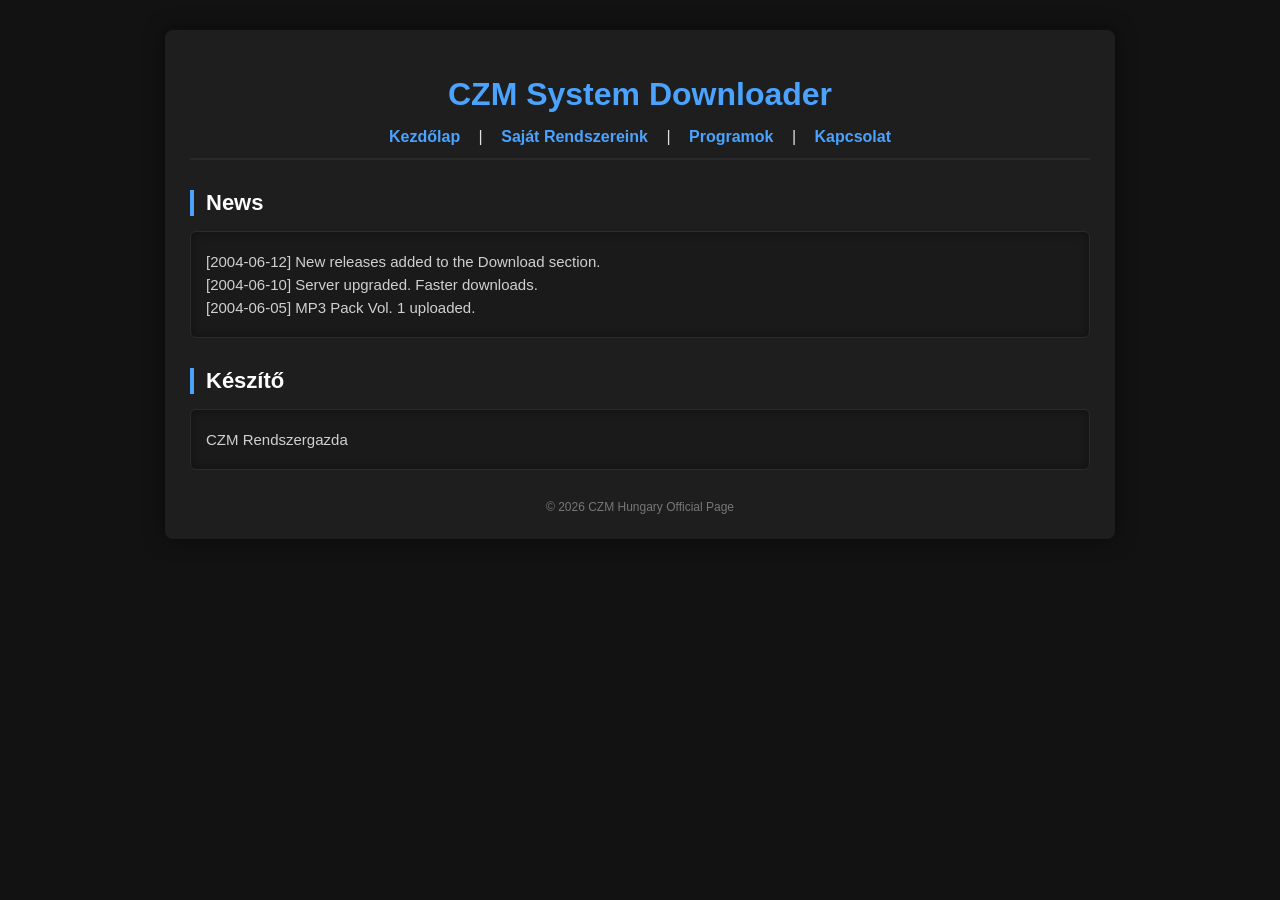
==== index.html @ c3c5a3fd "Add files via upload" ====
<!DOCTYPE html>
<html lang="hu">
<head>
  <meta charset="UTF-8">
  <title>CZM System Download - Home</title>
    <link rel="stylesheet" href="style.css">
</head>
<body>
  <div id="wrapper">
    <h1>CZM System Downloader</h1>


    <div class="menu">
      <a href="index.html">Kezdőlap</a> |
      <a href="névtelen.html">Saját Rendszereink</a> |
      <a href="#">Programok</a> |
      <a href="kapcsolat.html">Kapcsolat</a>
    </div>

    <div class="section-title">News</div>
    <div class="news">
      <p>[2004-06-12] New releases added to the Download section.</p>
      <p>[2004-06-10] Server upgraded. Faster downloads.</p>
      <p>[2004-06-05] MP3 Pack Vol. 1 uploaded.</p>
    </div>

    <div class="section-title">Készítő</div>
    <div class="crew">
      <p>CZM Rendszergazda</p>
    </div>

    <div class="footer">
      &copy; 2026 CZM Hungary Official Page
</div>
    </div>
  </div>
</body>
</html>
---- style.css ----
body {
    background: #121212;
    color: #e0e0e0;
    font-family: Arial, sans-serif;
  }

  #wrapper {
    width: 900px;
    margin: 30px auto;
    background: #1e1e1e;
    border-radius: 8px;
    box-shadow: 0 0 20px rgba(0,0,0,0.5);
    padding: 25px;
  }

  h1 {
    text-align: center;
    font-size: 32px;
    color: #4aa3ff;
    margin-bottom: 15px;
    font-weight: 600;
  }

  .menu {
    text-align: center;
    margin-bottom: 25px;
    padding-bottom: 12px;
    border-bottom: 2px solid #2a2a2a;
  }

  .menu a {
    color: #4aa3ff;
    text-decoration: none;
    margin: 0 14px;
    font-weight: bold;
    font-size: 16px;
  }

  .menu a:hover {
    color: #82c3ff;
  }

  .section-title {
    font-size: 22px;
    margin-top: 30px;
    color: #ffffff;
    border-left: 4px solid #4aa3ff;
    padding-left: 12px;
    font-weight: 600;
  }

  .news, .stats, .crew {
    background: #1a1a1a;
    border: 1px solid #2b2b2b;
    padding: 15px;
    margin: 15px 0;
    border-radius: 6px;
    box-shadow: inset 0 0 10px rgba(0,0,0,0.4);
  }

  .news p, .crew p {
    margin: 6px 0;
    font-size: 15px;
    color: #d0d0d0;
  }

  .footer {
    text-align: center;
    font-size: 12px;
    margin-top: 30px;
    color: #777;
  }

  pre {
    display: none; /* ASCII logó elrejtve a modern stílus miatt */
  }
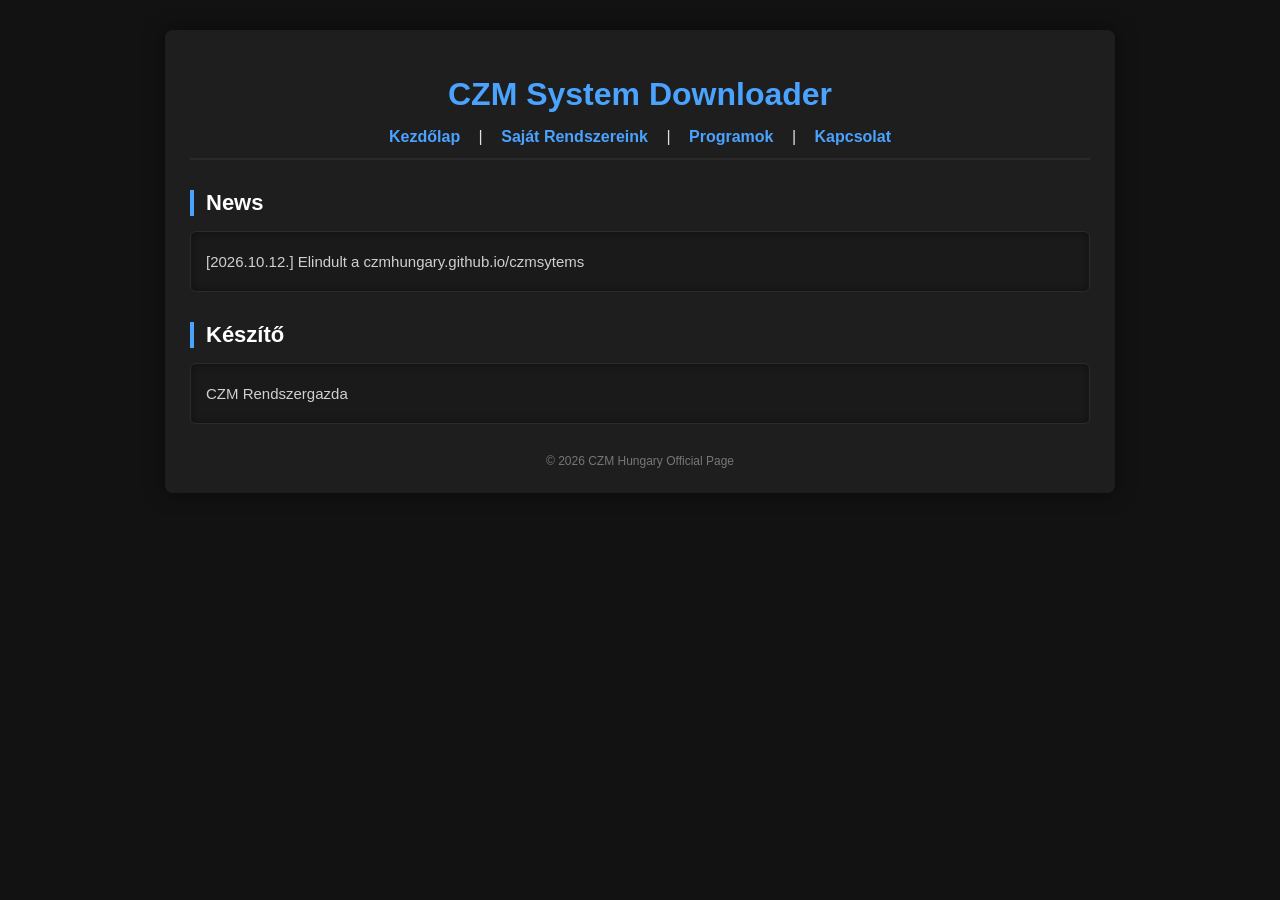
==== commit 4fd35c05: "Add files via upload" ====
--- a/index.html
+++ b/index.html
@@ -2,7 +2,7 @@
 <html lang="hu">
 <head>
   <meta charset="UTF-8">
-  <title>CZM System Download - Home</title>
+  <title>CZM Hungary - Kezdőlap</title>
     <link rel="stylesheet" href="style.css">
 </head>
 <body>
@@ -11,7 +11,7 @@
 
 
     <div class="menu">
-      <a href="index.html">Kezdőlap</a> |
+      <a href="home.html">Kezdőlap</a> |
       <a href="névtelen.html">Saját Rendszereink</a> |
       <a href="#">Programok</a> |
       <a href="kapcsolat.html">Kapcsolat</a>
@@ -19,9 +19,7 @@
 
     <div class="section-title">News</div>
     <div class="news">
-      <p>[2004-06-12] New releases added to the Download section.</p>
-      <p>[2004-06-10] Server upgraded. Faster downloads.</p>
-      <p>[2004-06-05] MP3 Pack Vol. 1 uploaded.</p>
+      <p>[2026.10.12.] Elindult a czmhungary.github.io/czmsytems</p>
     </div>
 
     <div class="section-title">Készítő</div>
@@ -35,4 +33,4 @@
     </div>
   </div>
 </body>
-</html>+</html>
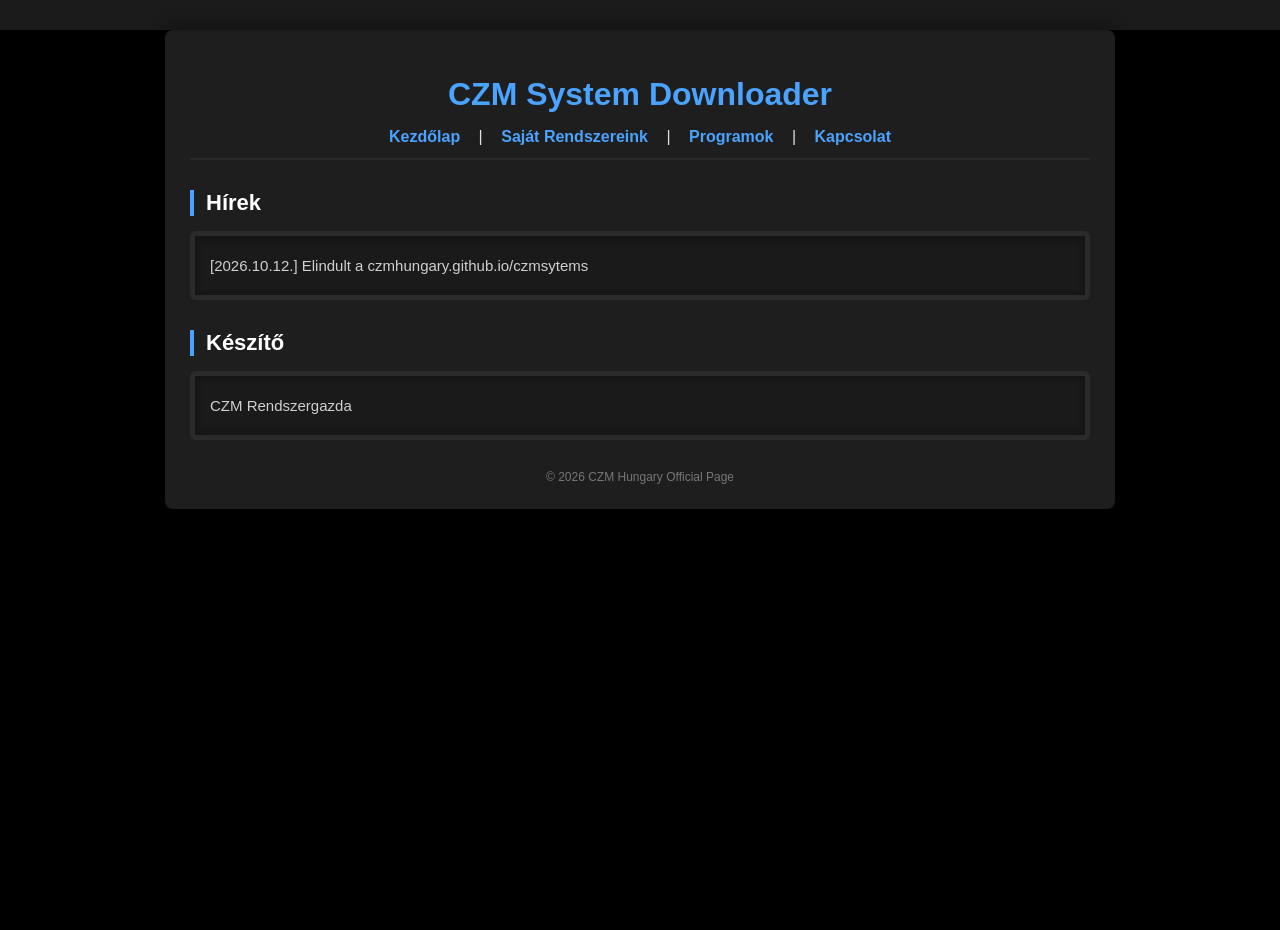
==== commit 155978d4: "Add files via upload" ====
--- a/index.html
+++ b/index.html
@@ -11,13 +11,13 @@
 
 
     <div class="menu">
-      <a href="home.html">Kezdőlap</a> |
-      <a href="névtelen.html">Saját Rendszereink</a> |
-      <a href="#">Programok</a> |
+      <a href="index.html">Kezdőlap</a> |
+      <a href="downloadsystem.html">Saját Rendszereink</a> |
+      <a href="downloadprogram.html">Programok</a> |
       <a href="kapcsolat.html">Kapcsolat</a>
     </div>
 
-    <div class="section-title">News</div>
+    <div class="section-title">Hírek</div>
     <div class="news">
       <p>[2026.10.12.] Elindult a czmhungary.github.io/czmsytems</p>
     </div>
--- a/style.css
+++ b/style.css
@@ -1,17 +1,24 @@
+html,
 body {
-    background: #121212;
+    background: #000000;
     color: #e0e0e0;
     font-family: Arial, sans-serif;
-  }
+    margin: 0;
+    min-height: 100%;
+}
 
-  #wrapper {
+body {
+    min-height: 100vh;
+}
+
+#wrapper {
     width: 900px;
     margin: 30px auto;
     background: #1e1e1e;
     border-radius: 8px;
-    box-shadow: 0 0 20px rgba(0,0,0,0.5);
+    box-shadow: 0 0 20px rgba(0, 0, 0, 0.5);
     padding: 25px;
-  }
+}
 
   h1 {
     text-align: center;
@@ -51,7 +58,7 @@
 
   .news, .stats, .crew {
     background: #1a1a1a;
-    border: 1px solid #2b2b2b;
+    border: 5px solid #2b2b2b;
     padding: 15px;
     margin: 15px 0;
     border-radius: 6px;
@@ -63,7 +70,22 @@
     font-size: 15px;
     color: #d0d0d0;
   }
+  
+.btn {
+    background: linear-gradient(#3399ff, #0066cc);
+    color: white;
+    padding: 10px 18px;
+    border: 1px solid #0055aa;
+    border-radius: 4px;
+    font-weight: bold;
+    text-decoration: none;
+    position: relative;
+    top: 15px
+}
 
+html {
+  background: #1b1b1b;
+}
   .footer {
     text-align: center;
     font-size: 12px;
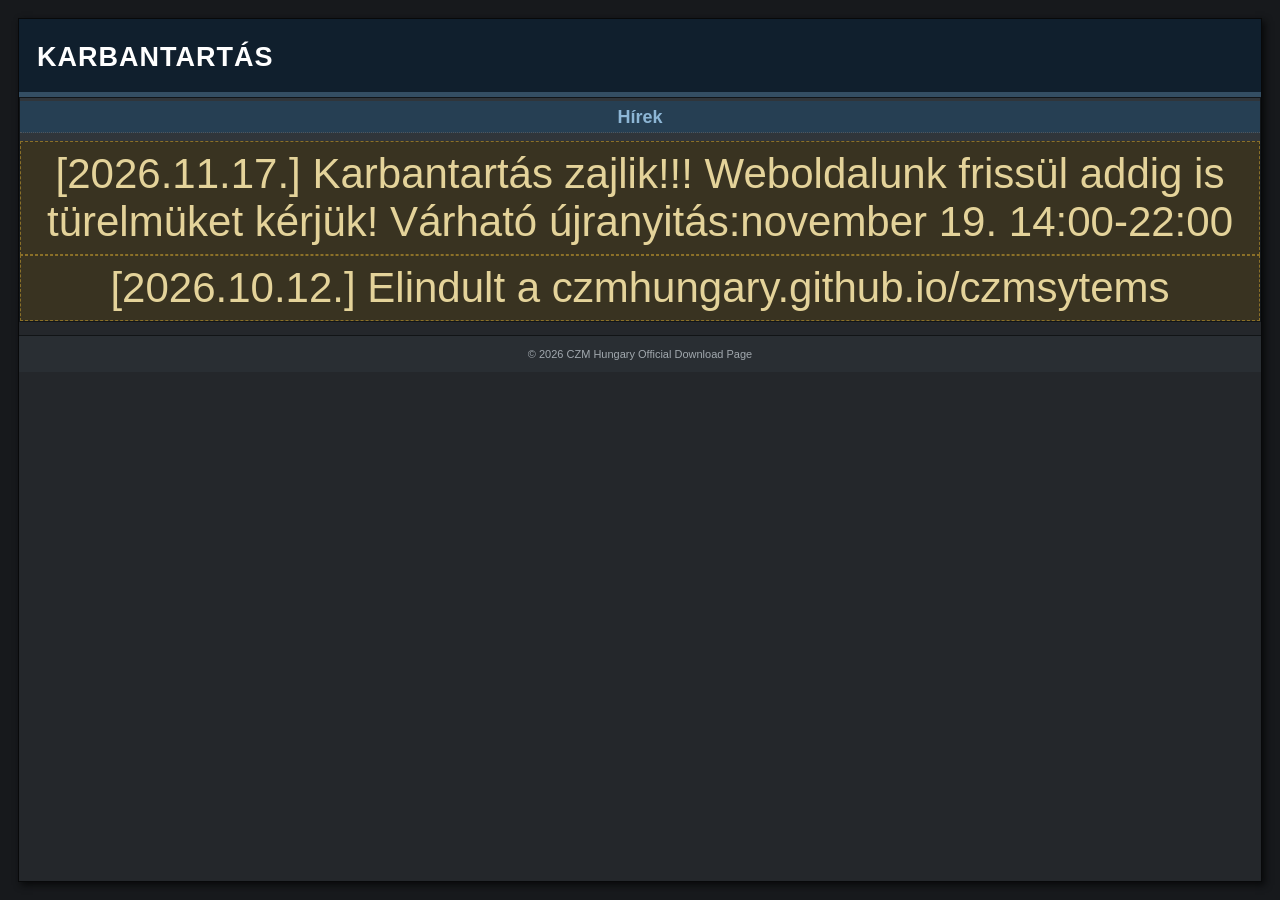
==== commit 716e72f4: "Add files via upload" ====
--- a/index.html
+++ b/index.html
@@ -1,36 +1,30 @@
-<!DOCTYPE html>
-<html lang="hu">
-<head>
-  <meta charset="UTF-8">
-  <title>CZM Hungary - Kezdőlap</title>
-    <link rel="stylesheet" href="style.css">
-</head>
-<body>
-  <div id="wrapper">
-    <h1>CZM System Downloader</h1>
-
-
-    <div class="menu">
-      <a href="index.html">Kezdőlap</a> |
-      <a href="downloadsystem.html">Saját Rendszereink</a> |
-      <a href="downloadprogram.html">Programok</a> |
-      <a href="kapcsolat.html">Kapcsolat</a>
-    </div>
-
-    <div class="section-title">Hírek</div>
-    <div class="news">
-      <p>[2026.10.12.] Elindult a czmhungary.github.io/czmsytems</p>
-    </div>
-
-    <div class="section-title">Készítő</div>
-    <div class="crew">
-      <p>CZM Rendszergazda</p>
-    </div>
-
-    <div class="footer">
-      &copy; 2026 CZM Hungary Official Page
-</div>
-    </div>
-  </div>
-</body>
-</html>
+<!DOCTYPE html>
+<html lang="hu">
+<head>
+    <meta charset="UTF-8">
+    <title>CZM Hungary Download - Karbantartási lap</title>
+    <link rel="stylesheet" href="style.css">
+</head>
+<body>
+
+<div id="page">
+    <div id="header">
+        <h1>KARBANTARTÁS</h1>
+    </div
+        <div id="main">
+            <div class="box">
+                <h2 class="section">Hírek</h2>
+                <div class="notice">
+                  [2026.11.17.] Karbantartás zajlik!!! Weboldalunk frissül addig is türelmüket kérjük! Várható újranyitás:november 19. 14:00-22:00  
+                </div>
+                  <div class="notice">
+                    [2026.10.12.] Elindult a
+                    czmhungary.github.io/czmsytems
+            </div>
+        </div>
+    <div id="footer">
+        &copy; 2026 CZM Hungary Official Download Page
+    </div>
+</div>
+</body>
+</html>
--- a/style.css
+++ b/style.css
@@ -1,98 +1,296 @@
-html,
-body {
-    background: #000000;
-    color: #e0e0e0;
-    font-family: Arial, sans-serif;
-    margin: 0;
-    min-height: 100%;
-}
-
-body {
-    min-height: 100vh;
-}
-
-#wrapper {
-    width: 900px;
-    margin: 30px auto;
-    background: #1e1e1e;
-    border-radius: 8px;
-    box-shadow: 0 0 20px rgba(0, 0, 0, 0.5);
-    padding: 25px;
-}
-
-  h1 {
-    text-align: center;
-    font-size: 32px;
-    color: #4aa3ff;
-    margin-bottom: 15px;
-    font-weight: 600;
-  }
-
-  .menu {
-    text-align: center;
-    margin-bottom: 25px;
-    padding-bottom: 12px;
-    border-bottom: 2px solid #2a2a2a;
-  }
-
-  .menu a {
-    color: #4aa3ff;
-    text-decoration: none;
-    margin: 0 14px;
-    font-weight: bold;
-    font-size: 16px;
-  }
-
-  .menu a:hover {
-    color: #82c3ff;
-  }
-
-  .section-title {
-    font-size: 22px;
-    margin-top: 30px;
-    color: #ffffff;
-    border-left: 4px solid #4aa3ff;
-    padding-left: 12px;
-    font-weight: 600;
-  }
-
-  .news, .stats, .crew {
-    background: #1a1a1a;
-    border: 5px solid #2b2b2b;
-    padding: 15px;
-    margin: 15px 0;
-    border-radius: 6px;
-    box-shadow: inset 0 0 10px rgba(0,0,0,0.4);
-  }
-
-  .news p, .crew p {
-    margin: 6px 0;
-    font-size: 15px;
-    color: #d0d0d0;
-  }
-  
-.btn {
-    background: linear-gradient(#3399ff, #0066cc);
-    color: white;
-    padding: 10px 18px;
-    border: 1px solid #0055aa;
-    border-radius: 4px;
-    font-weight: bold;
-    text-decoration: none;
-    position: relative;
-    top: 15px
-}
-
-html {
-  background: #1b1b1b;
-}
-  .footer {
-    text-align: center;
-    font-size: 12px;
-    margin-top: 30px;
-    color: #777;
-  }
-
-  pre {
-    display: none; /* ASCII logó elrejtve a modern stílus miatt */
-  }+
+/* =========================================
+   ALAPBEÁLLÍTÁSOK
+   ========================================= */
+
+* {
+    box-sizing: border-box;
+}
+
+body {
+    margin: 0;
+    background: #17191c;
+    color: #d0d0d0;
+    font-family: Arial, Helvetica, sans-serif;
+    font-size: 13px;
+}
+
+a {
+    color: #75b9ed;
+}
+
+a:visited {
+    color: #c09be8;
+}
+
+/* =========================================
+   OLDAL KERET
+   ========================================= */
+
+#page {
+    width: calc(100% - 36px);
+    max-width: 1600px;
+    min-height: calc(100vh - 36px);
+    margin: 18px auto;
+
+    background: #24272b;
+    border: 1px solid #08090a;
+    box-shadow: 3px 3px 7px #08090a;
+}
+
+/* =========================================
+   FEJLÉC
+   ========================================= */
+
+#header {
+    height: auto;
+    min-height: 78px;
+    padding: 14px 18px;
+
+    color: #fff;
+    background: #101f2d;
+    border-bottom: 5px solid #344e63;
+}
+
+#header h1 {
+    margin: 9px 0 4px;
+    font-size: 27px;
+    letter-spacing: 1px;
+}
+
+#header p {
+    margin: 0;
+    color: #d6e2ed;
+}
+
+/* =========================================
+   NAVIGÁCIÓ
+   ========================================= */
+
+#nav {
+    padding: 8px 12px;
+    background: #292e33;
+    border-bottom: 1px solid #090a0b;
+}
+
+#nav a {
+    display: inline-block;
+    margin-right: 5px;
+    padding: 5px 10px;
+
+    color: #c4d5e2;
+    font-weight: bold;
+    text-decoration: none;
+
+    background: #383e44;
+    border: 1px solid #111519;
+}
+
+#nav a:hover {
+    background: #4a535b;
+    text-decoration: underline;
+}
+
+/* =========================================
+   HÁROMHASÁBOS TARTALOM
+   ========================================= */
+
+#content {
+    display: table;
+    width: 100%;
+    table-layout: fixed;
+    border-collapse: collapse;
+}
+
+#left,
+#main,
+#right {
+    display: table-cell;
+    vertical-align: top;
+    padding: 13px;
+}
+
+#left {
+    width: 20%;
+    background: #292d31;
+    border-right: 1px solid #111416;
+}
+
+#main {
+    width: 60%;
+    background: #202327;
+}
+
+#right {
+    width: 20%;
+    background: #292d31;
+    border-left: 1px solid #111416;
+}
+
+/* =========================================
+   DOBOZOK
+   ========================================= */
+
+.box {
+    margin-bottom: 13px;
+
+    border: 1px solid #111519;
+    background: #30353a;
+
+    text-align: center;
+}
+
+.box h2 {
+    margin: 0;
+    padding: 6px 8px;
+
+    color: #fff;
+    font-size: 14px;
+
+    background: #263f53;
+    border-bottom: 1px solid #101d27;
+}
+
+.box .inside {
+    padding: 8px;
+}
+
+/* =========================================
+   SZEKCIÓCÍMEK
+   ========================================= */
+
+h2.section {
+    margin: 3px 0 8px;
+    padding-bottom: 4px;
+
+    color: #8db6d5;
+    font-size: 18px;
+
+    border-bottom: 1px dotted #50565c;
+}
+
+/* =========================================
+   SZÖVEGEK
+   ========================================= */
+
+p {
+    line-height: 1.5;
+}
+
+ul {
+    margin: 5px 0;
+    padding-left: 18px;
+}
+
+li {
+    margin: 4px 0;
+}
+
+.small {
+    font-size: 11px;
+    color: #9ba4ac;
+}
+
+/* =========================================
+   FIGYELMEZTETÉS
+   ========================================= */
+
+.notice {
+    padding: 8px;
+    border: 1px dashed #8b7028;
+    background: #393321;
+    color: #e4d39a;
+    font-size: 42px;
+}
+
+/* =========================================
+   ÁLLAPOTJELZÉS
+   ========================================= */
+
+.status {
+    color: #75d58a;
+    font-weight: bold;
+}
+
+/* =========================================
+   SZÁMLÁLÓ
+   ========================================= */
+
+.counter {
+    padding: 5px;
+
+    background: #080b09;
+    color: #55ff65;
+
+    border: 1px solid #454b46;
+
+    font-family: "Courier New", monospace;
+    font-size: 16px;
+    text-align: center;
+    letter-spacing: 2px;
+}
+
+/* =========================================
+   ELVÁLASZTÓ
+   ========================================= */
+
+hr {
+    border: 0;
+    border-top: 1px solid #555b60;
+}
+
+/* =========================================
+   LÁBLÉC
+   ========================================= */
+
+#footer {
+    padding: 12px;
+
+    text-align: center;
+    color: #a1a8ae;
+
+    background: #292e33;
+    border-top: 1px solid #111416;
+
+    font-size: 11px;
+}
+
+/* =========================================
+   LETÖLTÉS GOMB
+   ========================================= */
+
+.download-btn {
+    display: inline-block;
+
+    padding: 10px 24px;
+    margin-top: 8px;
+
+    background: linear-gradient(#3b3b3b, #252525);
+    border: 1px solid #555;
+    border-radius: 4px;
+
+    color: #ffffff;
+    font-size: 13px;
+    font-weight: bold;
+    text-decoration: none;
+
+    box-shadow: 0 2px 5px rgba(0,0,0,0.4);
+
+    transition: all 0.2s ease;
+}
+
+.download-btn:hover {
+    background: linear-gradient(#1674b8, #09558c);
+    border-color: #278bd0;
+    color: #ffffff;
+
+    box-shadow: 0 0 8px rgba(30,130,210,0.5);
+}
+
+.download-btn:active {
+    background: #08436e;
+
+    box-shadow: inset 0 2px 4px rgba(0,0,0,0.5);
+
+    transform: translateY(1px);
+}
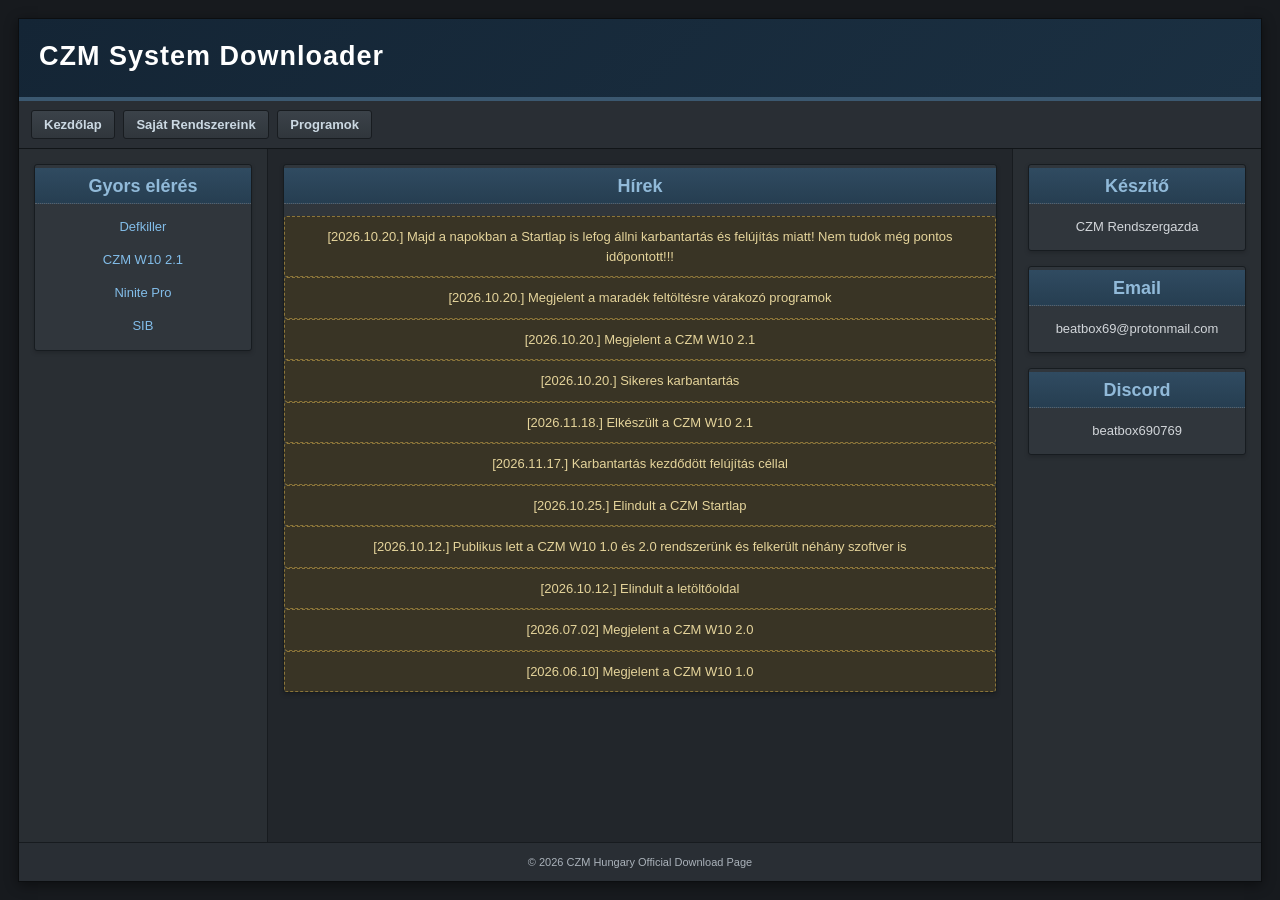
==== commit b2d75371: "Add files via upload" ====
--- a/index.html
+++ b/index.html
@@ -2,26 +2,89 @@
 <html lang="hu">
 <head>
     <meta charset="UTF-8">
-    <title>CZM Hungary Download - Karbantartási lap</title>
+    <title>CZM Hungary Download</title>
     <link rel="stylesheet" href="style.css">
 </head>
 <body>
 
 <div id="page">
     <div id="header">
-        <h1>KARBANTARTÁS</h1>
-    </div
-        <div id="main">
+        <h1>CZM System Downloader</h1>
+    </div>
+
+    <div id="nav">
+        <a href="index.html">Kezdőlap</a>
+        <a href="downloadsystem.html">Saját Rendszereink</a>
+        <a href="downloadprogram.html">Programok</a>
+    </div>
+
+    <div id="content">
+        <div id="left">
+    <div class="box">
+        <h2 class="section">Gyors elérés</h2>
+        <p><a href="https://mega.nz/file/baJAATAB#ehn19Xl4JzHF_IZJSZP8iL40gHT9rQ4rLr6NCtPVz2M">Defkiller</a></p>
+        <p><a href="https://drive.usercontent.google.com/download?id=1DVX89F9L_oLe8MF-hkwrKzQMEBNfUzU1&amp;export=download&amp;confirm=t"">CZM W10 2.1</a></p>
+        <p><a href="https://mega.nz/file/SChS3ajI#rSD1DxMBcNLh6pX1eyjoRLVie3D28WZ7EQZs9MQ7mLQ">Ninite Pro</a></p>
+        <p><a href="https://mega.nz/file/XToBTaBR#q5Heaf5tB_KxRaq5qv2Ts3I2EQzzAStlcM8EueIZGXQ">SIB</a></p>
+    </div>
+</div>
+
+       <div id="main">
+    <div class="box">
+        <h2 class="section">Hírek</h2>
+		<div class="notice">
+            [2026.10.20.] Majd a napokban a Startlap is lefog állni karbantartás és felújítás miatt! Nem tudok még pontos időpontott!!!
+        </div>
+		<div class="notice">
+            [2026.10.20.] Megjelent a maradék feltöltésre várakozó programok
+        </div>
+		<div class="notice">
+            [2026.10.20.] Megjelent a CZM W10 2.1
+        </div>
+		<div class="notice">
+            [2026.10.20.] Sikeres karbantartás
+        </div>
+		<div class="notice">
+            [2026.11.18.] Elkészült a CZM W10 2.1
+        </div>
+		<div class="notice">
+            [2026.11.17.] Karbantartás kezdődött felújítás céllal
+        </div>
+        <div class="notice">
+            [2026.10.25.] Elindult a CZM Startlap
+        </div>
+		<div class="notice">
+            [2026.10.12.] Publikus lett a CZM W10 1.0 és 2.0 rendszerünk és felkerült néhány szoftver is
+        </div>
+        <div class="notice">
+            [2026.10.12.] Elindult a letöltőoldal
+        </div>
+        <div class="notice">
+          [2026.07.02] Megjelent a CZM W10 2.0
+        </div>
+		<div class="notice">
+          [2026.06.10] Megjelent a CZM W10 1.0
+        </div>
+
+    </div>
+</div>
+
+        <div id="right">
             <div class="box">
-                <h2 class="section">Hírek</h2>
-                <div class="notice">
-                  [2026.11.17.] Karbantartás zajlik!!! Weboldalunk frissül addig is türelmüket kérjük! Várható újranyitás:november 19. 14:00-22:00  
-                </div>
-                  <div class="notice">
-                    [2026.10.12.] Elindult a
-                    czmhungary.github.io/czmsytems
+                <h2 class="section">Készítő</h2>
+                <p>CZM Rendszergazda</p>
             </div>
-        </div>
+    <div class="box">
+        <h2 class="section">Email</h2>
+        <p>beatbox69@protonmail.com</p>
+    </div>
+    <div class="box">
+        <h2 class="section">Discord</h2>
+        <p>beatbox690769</p>
+    </div>
+</div>
+
+    </div>
     <div id="footer">
         &copy; 2026 CZM Hungary Official Download Page
     </div>
--- a/style.css
+++ b/style.css
@@ -9,18 +9,24 @@
 
 body {
     margin: 0;
-    background: #17191c;
-    color: #d0d0d0;
+    background: #171a1e;
+    color: #d2d6da;
     font-family: Arial, Helvetica, sans-serif;
     font-size: 13px;
 }
 
 a {
-    color: #75b9ed;
+    color: #82bde9;
+    text-decoration: none;
 }
 
 a:visited {
-    color: #c09be8;
+    color: #b99bd9;
+}
+
+a:hover {
+    color: #b5dcfa;
+    text-decoration: underline;
 }
 
 /* =========================================
@@ -28,14 +34,17 @@
    ========================================= */
 
 #page {
+    display: flex;
+    flex-direction: column;
+
     width: calc(100% - 36px);
     max-width: 1600px;
     min-height: calc(100vh - 36px);
     margin: 18px auto;
 
-    background: #24272b;
-    border: 1px solid #08090a;
-    box-shadow: 3px 3px 7px #08090a;
+    background: #24282d;
+    border: 1px solid #0c0e10;
+    box-shadow: 0 3px 12px rgba(0, 0, 0, 0.45);
 }
 
 /* =========================================
@@ -43,24 +52,26 @@
    ========================================= */
 
 #header {
-    height: auto;
-    min-height: 78px;
-    padding: 14px 18px;
-
-    color: #fff;
-    background: #101f2d;
-    border-bottom: 5px solid #344e63;
+    min-height: 82px;
+    padding: 14px 20px;
+
+    color: #ffffff;
+    background: linear-gradient(135deg, #142535, #1b3042);
+
+    border-bottom: 4px solid #3b5870;
 }
 
 #header h1 {
-    margin: 9px 0 4px;
+    margin: 8px 0 5px;
     font-size: 27px;
     letter-spacing: 1px;
+    font-weight: bold;
 }
 
 #header p {
     margin: 0;
-    color: #d6e2ed;
+    color: #c4d5e3;
+    line-height: 1.4;
 }
 
 /* =========================================
@@ -68,27 +79,33 @@
    ========================================= */
 
 #nav {
-    padding: 8px 12px;
-    background: #292e33;
-    border-bottom: 1px solid #090a0b;
+    padding: 9px 12px;
+
+    background: #292e34;
+    border-bottom: 1px solid #111518;
 }
 
 #nav a {
     display: inline-block;
     margin-right: 5px;
-    padding: 5px 10px;
-
-    color: #c4d5e2;
+    padding: 6px 12px;
+
+    color: #cbd8e2;
     font-weight: bold;
     text-decoration: none;
 
-    background: #383e44;
-    border: 1px solid #111519;
+    background: linear-gradient(#3b4249, #30363c);
+    border: 1px solid #181c20;
+    border-radius: 3px;
+
+    transition: background 0.15s ease,
+                border-color 0.15s ease;
 }
 
 #nav a:hover {
-    background: #4a535b;
-    text-decoration: underline;
+    color: #ffffff;
+    background: #465665;
+    border-color: #60788b;
 }
 
 /* =========================================
@@ -100,6 +117,7 @@
     width: 100%;
     table-layout: fixed;
     border-collapse: collapse;
+    flex: 1;
 }
 
 #left,
@@ -107,24 +125,24 @@
 #right {
     display: table-cell;
     vertical-align: top;
-    padding: 13px;
+    padding: 15px;
 }
 
 #left {
     width: 20%;
-    background: #292d31;
-    border-right: 1px solid #111416;
+    background: #292e33;
+    border-right: 1px solid #171b1f;
 }
 
 #main {
     width: 60%;
-    background: #202327;
+    background: #22262b;
 }
 
 #right {
     width: 20%;
-    background: #292d31;
-    border-left: 1px solid #111416;
+    background: #292e33;
+    border-left: 1px solid #171b1f;
 }
 
 /* =========================================
@@ -132,27 +150,30 @@
    ========================================= */
 
 .box {
-    margin-bottom: 13px;
-
-    border: 1px solid #111519;
-    background: #30353a;
+    margin-bottom: 15px;
+
+    background: #30363c;
+    border: 1px solid #171c20;
+    border-radius: 3px;
 
     text-align: center;
+    box-shadow: 0 2px 4px rgba(0, 0, 0, 0.18);
 }
 
 .box h2 {
     margin: 0;
-    padding: 6px 8px;
-
-    color: #fff;
+    padding: 8px 10px;
+
+    color: #f0f4f7;
     font-size: 14px;
-
-    background: #263f53;
-    border-bottom: 1px solid #101d27;
+    font-weight: bold;
+
+    background: linear-gradient(#304b61, #263e51);
+    border-bottom: 1px solid #182b39;
 }
 
 .box .inside {
-    padding: 8px;
+    padding: 10px;
 }
 
 /* =========================================
@@ -160,13 +181,14 @@
    ========================================= */
 
 h2.section {
-    margin: 3px 0 8px;
-    padding-bottom: 4px;
-
-    color: #8db6d5;
+    margin: 3px 0 12px;
+    padding-bottom: 6px;
+
+    color: #91bad9;
     font-size: 18px;
-
-    border-bottom: 1px dotted #50565c;
+    font-weight: bold;
+
+    border-bottom: 1px dotted #58616a;
 }
 
 /* =========================================
@@ -174,21 +196,22 @@
    ========================================= */
 
 p {
-    line-height: 1.5;
+    line-height: 1.55;
 }
 
 ul {
+    margin: 6px 0;
+    padding-left: 20px;
+}
+
+li {
     margin: 5px 0;
-    padding-left: 18px;
-}
-
-li {
-    margin: 4px 0;
+    line-height: 1.4;
 }
 
 .small {
     font-size: 11px;
-    color: #9ba4ac;
+    color: #a3adb6;
 }
 
 /* =========================================
@@ -196,11 +219,14 @@
    ========================================= */
 
 .notice {
-    padding: 8px;
-    border: 1px dashed #8b7028;
-    background: #393321;
-    color: #e4d39a;
-    font-size: 42px;
+    padding: 10px;
+
+    color: #e5d49b;
+    background: #393425;
+    border: 1px dashed #8c7539;
+    border-radius: 3px;
+
+    line-height: 1.5;
 }
 
 /* =========================================
@@ -208,7 +234,7 @@
    ========================================= */
 
 .status {
-    color: #75d58a;
+    color: #80d998;
     font-weight: bold;
 }
 
@@ -217,15 +243,16 @@
    ========================================= */
 
 .counter {
-    padding: 5px;
-
-    background: #080b09;
-    color: #55ff65;
-
-    border: 1px solid #454b46;
+    padding: 7px;
+
+    color: #65ed78;
+    background: #101512;
+    border: 1px solid #414b43;
+    border-radius: 2px;
 
     font-family: "Courier New", monospace;
     font-size: 16px;
+    font-weight: bold;
     text-align: center;
     letter-spacing: 2px;
 }
@@ -235,8 +262,11 @@
    ========================================= */
 
 hr {
+    height: 1px;
+    margin: 12px 0;
+
     border: 0;
-    border-top: 1px solid #555b60;
+    background: #505860;
 }
 
 /* =========================================
@@ -244,15 +274,15 @@
    ========================================= */
 
 #footer {
-    padding: 12px;
-
+    padding: 13px;
+
+    color: #aab2ba;
+    background: #292e34;
+
+    border-top: 1px solid #171b1f;
+
+    font-size: 11px;
     text-align: center;
-    color: #a1a8ae;
-
-    background: #292e33;
-    border-top: 1px solid #111416;
-
-    font-size: 11px;
 }
 
 /* =========================================
@@ -262,35 +292,41 @@
 .download-btn {
     display: inline-block;
 
-    padding: 10px 24px;
-    margin-top: 8px;
-
-    background: linear-gradient(#3b3b3b, #252525);
-    border: 1px solid #555;
-    border-radius: 4px;
-
-    color: #ffffff;
+    margin-top: 9px;
+    padding: 10px 25px;
+
+    color: #ffffff;
+    background: linear-gradient(#414950, #2c3238);
+
+    border: 1px solid #626d76;
+    border-radius: 3px;
+
     font-size: 13px;
     font-weight: bold;
     text-decoration: none;
 
-    box-shadow: 0 2px 5px rgba(0,0,0,0.4);
-
-    transition: all 0.2s ease;
+    box-shadow: 0 2px 5px rgba(0, 0, 0, 0.35);
+
+    transition: background 0.15s ease,
+                border-color 0.15s ease,
+                box-shadow 0.15s ease;
+}
+
+.download-btn:visited {
+    color: #ffffff;
 }
 
 .download-btn:hover {
-    background: linear-gradient(#1674b8, #09558c);
-    border-color: #278bd0;
-    color: #ffffff;
-
-    box-shadow: 0 0 8px rgba(30,130,210,0.5);
+    color: #ffffff;
+    background: linear-gradient(#267db5, #145b8b);
+    border-color: #4598ce;
+
+    box-shadow: 0 0 7px rgba(40, 135, 205, 0.35);
+
+    text-decoration: none;
 }
 
 .download-btn:active {
-    background: #08436e;
-
-    box-shadow: inset 0 2px 4px rgba(0,0,0,0.5);
-
-    transform: translateY(1px);
-}
+    background: #104c73;
+    box-shadow: inset 0 2px 4px rgba(0, 0, 0, 0.45);
+}
